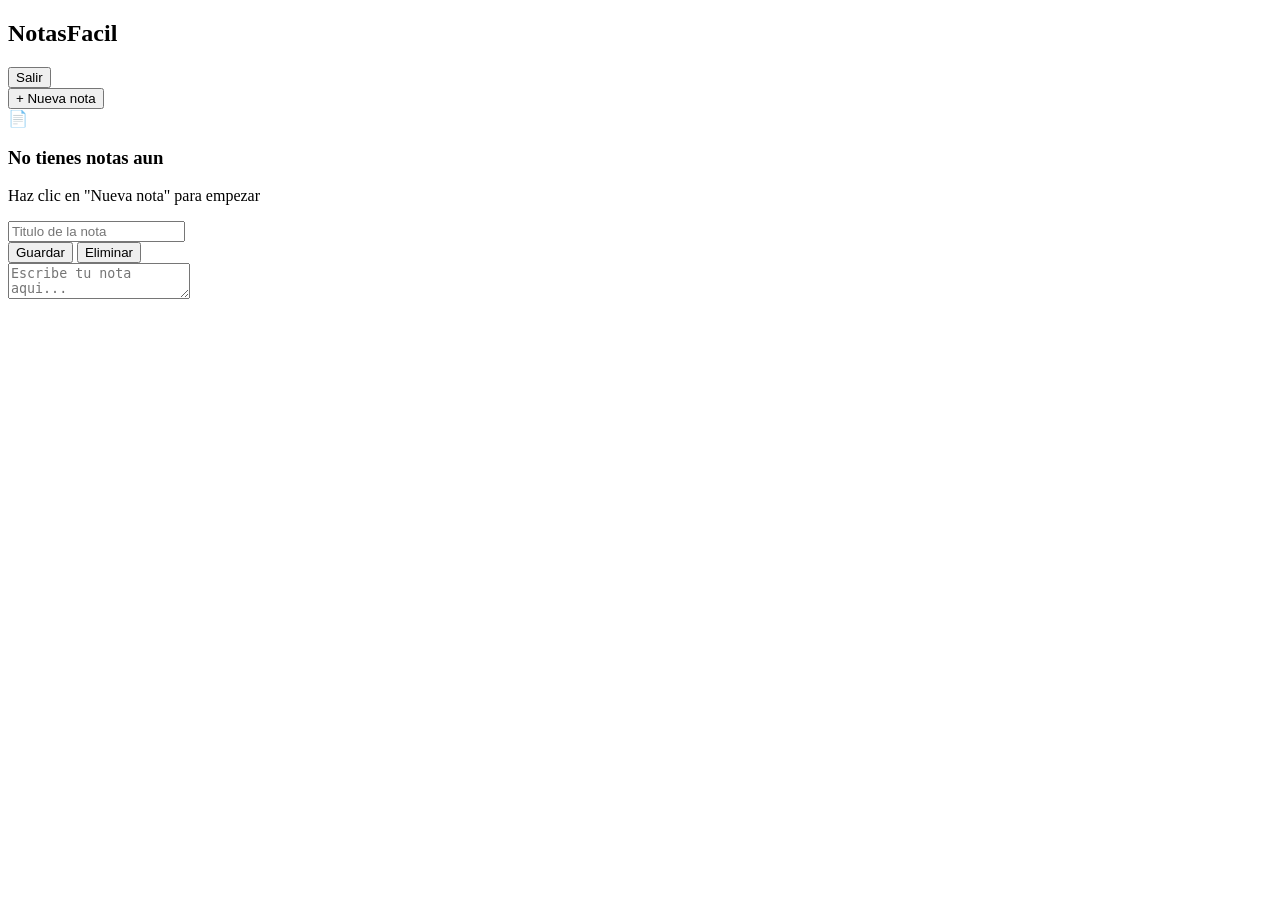
==== frontend/dashboard.html @ c73ef427 "initial version" ====
<!DOCTYPE html>
<html lang="es">
<head>
  <meta charset="UTF-8">
  <meta name="viewport" content="width=device-width, initial-scale=1.0">
  <title>NotasFacil - Mis notas</title>
  <link rel="stylesheet" href="/css/style.css">
</head>
<body class="dashboard-page">

  <div class="app-layout">

    <!-- ===== Sidebar ===== -->
    <aside class="sidebar">
      <div class="sidebar-header">
        <h2>NotasFacil</h2>
        <div class="user-info">
          <span id="username-display"></span>
          <button class="btn-logout" onclick="logout()">Salir</button>
        </div>
      </div>

      <div class="sidebar-actions">
        <button class="btn-new-note" onclick="newNote()">+ Nueva nota</button>
      </div>

      <div class="notes-list" id="notes-list"></div>
    </aside>

    <!-- ===== Main content ===== -->
    <main class="main-content">

      <!-- Empty state -->
      <div id="empty-state" class="empty-state">
        <div class="empty-icon">&#128196;</div>
        <h3>No tienes notas aun</h3>
        <p>Haz clic en "Nueva nota" para empezar</p>
      </div>

      <!-- Editor -->
      <div id="note-editor" class="note-editor hidden">
        <div class="editor-header">
          <input type="text" id="note-title" class="note-title-input" placeholder="Titulo de la nota">
          <div class="editor-actions">
            <button class="btn-save" onclick="saveNote()">Guardar</button>
            <button class="btn-delete" id="btn-delete" onclick="deleteNote()">Eliminar</button>
          </div>
        </div>
        <textarea id="note-content" placeholder="Escribe tu nota aqui..."></textarea>
        <div class="save-status" id="save-status"></div>
      </div>

    </main>
  </div>

  <script src="/js/dashboard.js"></script>
</body>
</html>
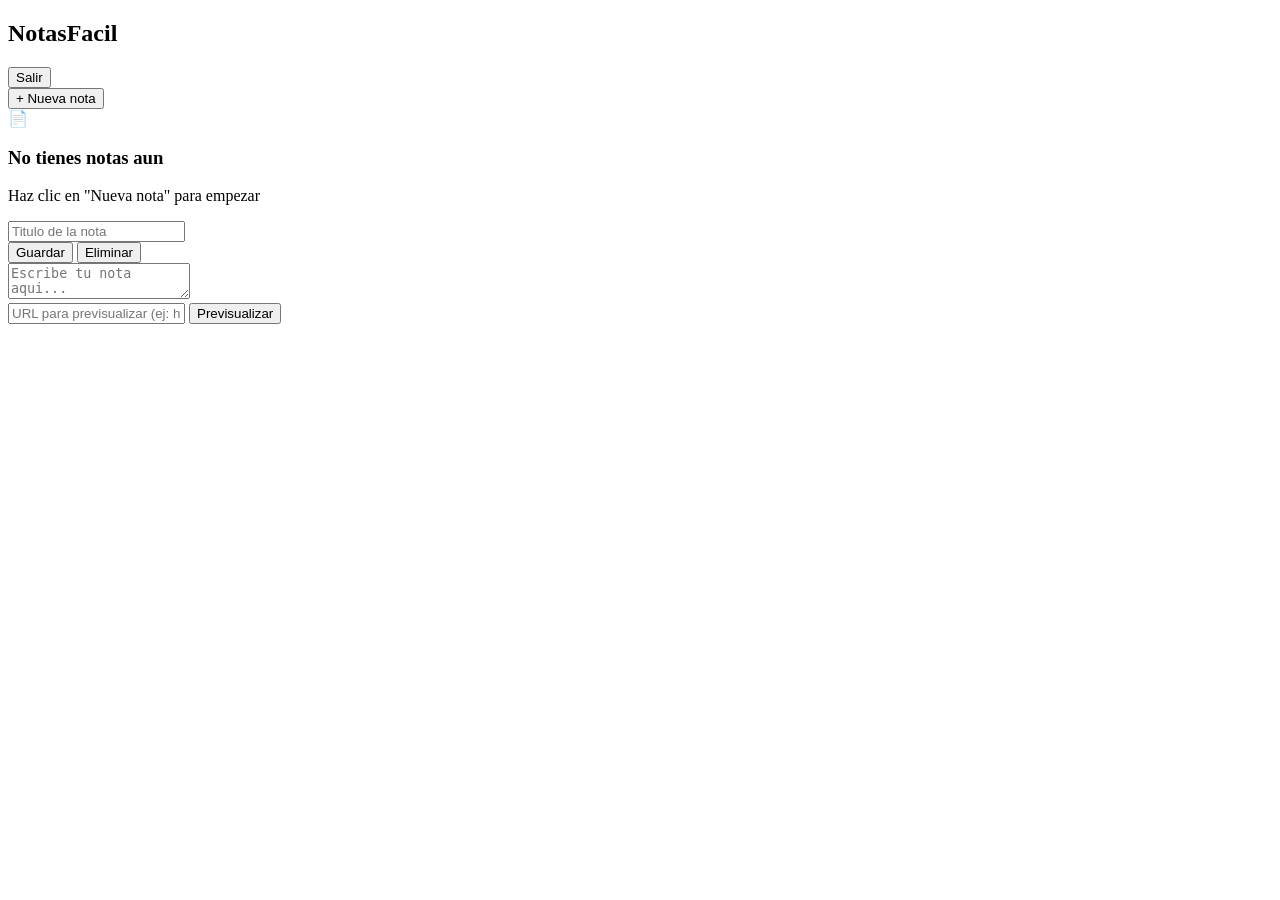
==== commit 8a08665b: "añadido una entrada de url que permite hacer SSRF" ====
--- a/frontend/dashboard.html
+++ b/frontend/dashboard.html
@@ -48,6 +48,14 @@
         </div>
         <textarea id="note-content" placeholder="Escribe tu nota aqui..."></textarea>
         <div class="save-status" id="save-status"></div>
+
+        <div class="preview-section">
+          <div class="preview-input-row">
+            <input type="text" id="preview-url" placeholder="URL para previsualizar (ej: https://example.com)">
+            <button class="btn-preview" onclick="previewUrl()">Previsualizar</button>
+          </div>
+          <div id="preview-result" class="preview-result hidden"></div>
+        </div>
       </div>
 
     </main>
